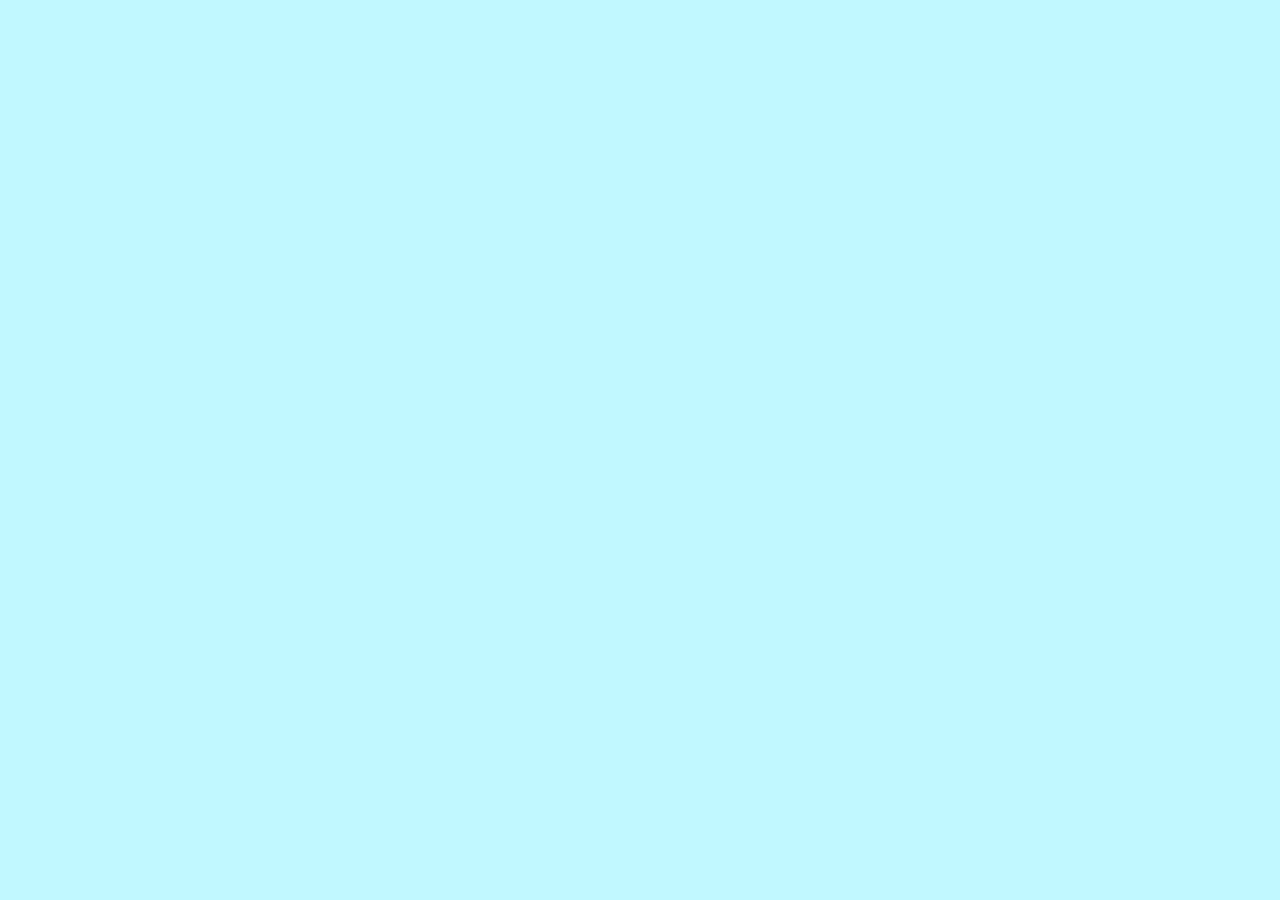
==== 1920_IntroducaoPHP/index.html @ ee52e5fe "Add files via upload" ====
<!DOCTYPE html>
<html lang="pt-br">
<head>
    <meta charset="UTF-8">
    <meta http-equiv="X-UA-Compatible" content="IE=edge">
    <meta name="viewport" content="width=device-width, initial-scale=1.0">
    <title> Introdução a PHP</title>

    <style>
        body{
            background-color: rgb(193, 248, 255);
        }
    </style>
</head>
<body>
    
</body>
</html>
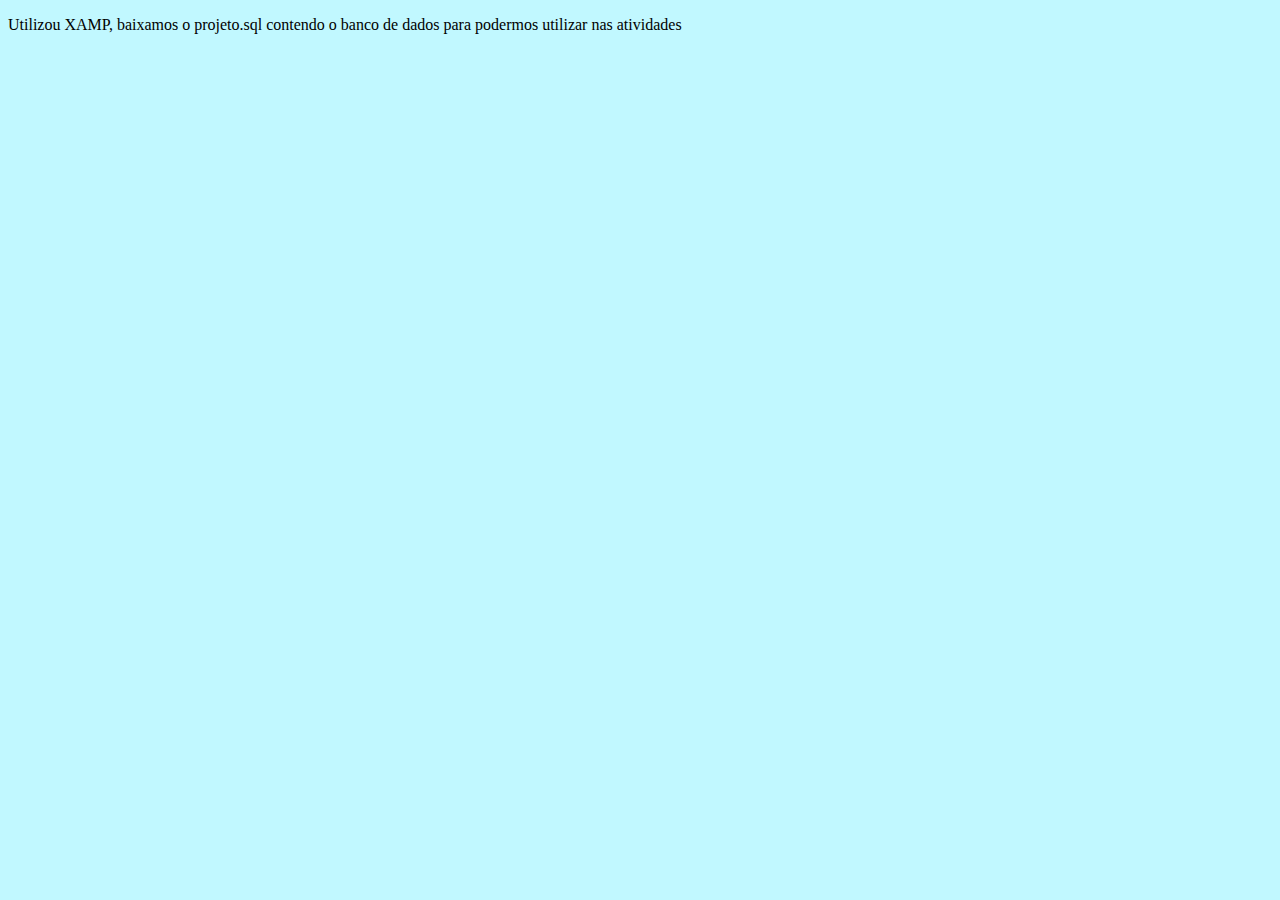
==== commit 6261d7c6: "Update index.html" ====
--- a/1920_IntroducaoPHP/index.html
+++ b/1920_IntroducaoPHP/index.html
@@ -13,6 +13,6 @@
     </style>
 </head>
 <body>
-    
+    <p> Utilizou XAMP, baixamos o projeto.sql contendo o banco de dados para podermos utilizar nas atividades </p>
 </body>
-</html>+</html>
